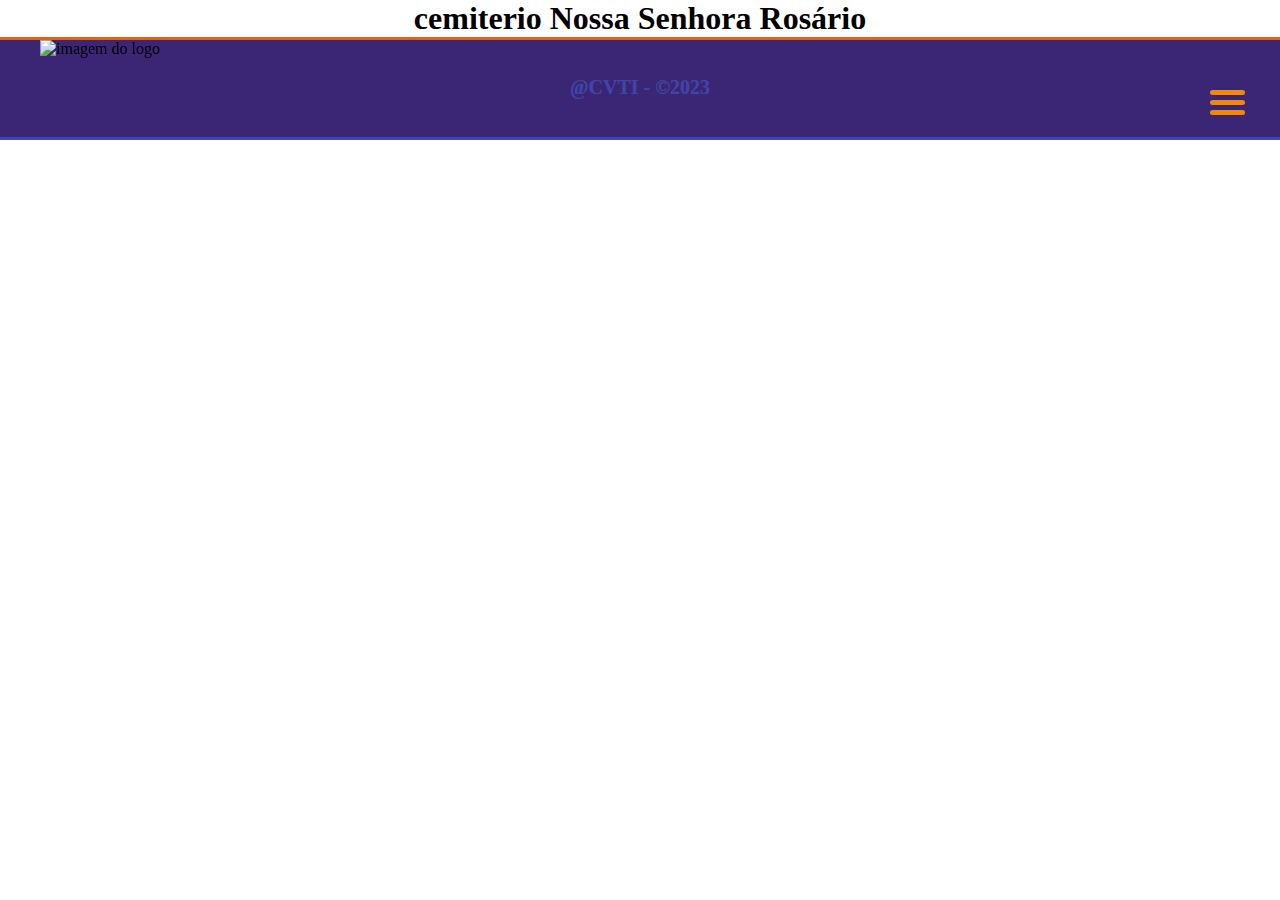
==== src/historias/cemiterio-nossa-senhora.html @ caba2e75 "up" ====
<!DOCTYPE html>
<html lang="pt-br">
<head>
    <meta charset="UTF-8">
    <meta http-equiv="X-UA-Compatible" content="IE=edge">
    <meta name="viewport" content="width=device-width, initial-scale=1.0">

    <link rel="stylesheet" href="https://cdnjs.cloudflare.com/ajax/libs/font-awesome/5.15.4/css/all.min.css" integrity="sha512-1ycn6IcaQQ40/MKBW2W4Rhis/DbILU74C1vSrLJxCq57o941Ym01SwNsOMqvEBFlcgUa6xLiPY/NS5R+E6ztJQ==" crossorigin="anonymous" referrerpolicy="no-referrer" />

    <link rel="stylesheet" href="../css/reset.css">
    <link rel="stylesheet" href="../css/header.css">
    <link rel="stylesheet" href="../css/btnMenu.css">
    <link rel="stylesheet" href="../css/main.css">
    <link rel="stylesheet" href="../css/rodape.css">
    <link rel="stylesheet" href="../css/resposive.css">
    <link rel="stylesheet" href="../css/historias.css">
    <link rel="stylesheet" href="../css/imagens.css">
    <title>Cemitério Nossa Senhora Rosário</title>
</head>
<body>
   <!--header start-->
   <header class="cabecalho">
      <div class="top-sup">
        <div class="logo">
          <a href="../../index.html"><img id="img-logo" src="../img/logo-principal.png" alt="imagem do logo"></a>
        </div>

        <div class="menu">

          <input type="checkbox" class="btn-check">
          <div class="linhas">
            <span></span>
            <span></span>
            <span></span>
          </div>

          <ul>
            <li><a href="">item 1</a></li>
            <li><a href="">item 2</a></li>
            <li><a href="">item 3</a></li>
          </ul>
      </div>
   </header>
   <!-- header end -->

   <main class="content">

    <div class="conteudo-imagem cemiterio">
      <h1>cemiterio Nossa Senhora Rosário</h1>

      <p></p>
    </div>

    <footer class="rodape">
      <h3>@CVTI - ©2023</h3>
    </footer>

   </main>
   <script src="https://cdnjs.cloudflare.com/ajax/libs/font-awesome/5.15.4/js/fontawesome.min.js" integrity="sha512-ywaT8M9b+VnJ+jNG14UgRaKg+gf8yVBisU2ce+YJrlWwZa9BaZAE5GK5Yd7CBcP6UXoAnziRQl40/u/qwVZi4Q==" crossorigin="anonymous" referrerpolicy="no-referrer"></script>

   <script src="src/js/menu.js"></script>
</body>
</html>
---- src/css/header.css ----
.cabecalho {
    background-color: rgba(15, 24, 146, 0.801);
    position: fixed;
    top: 40px;
    left: 0;
    z-index: 98;

    width: 100%;
    height: 100px;
}

.cabecalho .top-sup {
    display: flex;
    justify-content:space-between;
    padding: 20px 40px;
}
.cabecalho .logo  a img {
    display: flex;
    align-items: center;
    justify-content: center;
}

.cabecalho .titulo h1 {
    text-transform: uppercase;
    color: rgb(246, 246, 246);
    font-size: 45px;
}

.cabecalho .menu {
    width: 30px;
    height: 30px;
    border-radius: 5px;
    cursor: pointer;
    
}

.cabecalho .top-inf {
    background-color: rgba(15, 24, 146, 0.801);
    position: fixed;
    top: 140px;
    left: 0;
    z-index: 100;

    height: 50px;
    width: 100%;
    display: flex;
    justify-content: center;
    
}

.cabecalho .top-inf ul {
    width: 100%;
    display: flex;
    align-items: center;
    justify-content: center;
    
}

.top-inf ul li a span,
.top-inf ul li i{
    color: rgb(246, 246, 246);
    font-size: 25px;
    transition: all 0.2s ease-in-out;
    
}

.top-inf ul li {
    border-right: 3px solid rgb(241, 136, 9);
    padding: 0 20px;
}

.top-inf ul li:last-child {
    border: none;
    
}

.oculto {
    display: none;
}

.top-inf ul li a:hover span{
    color: rgb(235, 95, 7);
}

.cabecalho .menu-lateral {
    position: absolute;
    width: 100%;
    top: 154px;
    display: flex;
    align-items: center;
    justify-content: flex-end;
    transition: 0.4s ease-in-out;
}

.cabecalho .menu-lateral ul {
    margin-left: 100px;
    width: 200px;
    height: 200px;
    padding: 10px 5px;
    margin-right: 15px;
    background-color: rgba(2, 159, 202, 0.3); 
    border-radius: 10px;
    display:flex;
    flex-direction: column;
}

.cabecalho .menu-lateral ul li {
    margin-bottom: 5px;
    width: 100%;
    height: 20px;
    padding-left: 10px;
    transition: all 0.3s ease-in-out;
}

.cabecalho .menu-lateral ul li:hover{
    background-color: rgba(2, 159, 202, 0.712); 
       
}


.menu-lateral ul li:hover a {
    color: rgb(251, 98, 19);
}

.menu-lateral.remover {
    display: none;
}   

.aparecer {
    text-decoration: none;
}
---- src/css/btnMenu.css ----
.menu .linhas {
    position: absolute;
    margin-top: 30px;
    display: block;
    z-index: 99;
    width: 35px;
    height: 35px;
}
.menu .btn-check {
    
    
}

.menu .clicou{
    position: absolute;
    margin-top: 30px;
    display: block;
    z-index: 1000;
    width: 35px;
    height: 35px;
    opacity: 0;
    cursor: pointer;
}

.menu .btn-check{
    position: absolute;
    margin-top: 30px;
    display: block;
    cursor: pointer;
    z-index: 1000;
    width: 35px;
    height: 35px;
    opacity: 0;
}
.menu .linhas span {
    display: block;
    border-radius: 5px;
    height: 5px;
    width: 35px;
    margin-bottom: 5px;
    background-color: rgb(241, 136, 9);
    z-index: 1000;
    transition: all 0.3s ease-in-out;
}
#img-logo {
    position: absolute;
    z-index: 996;
    width: 150px;
    height: 150px;
    transform: translate(0px, -20px);
}

.clicou:checked ~ .linhas span:nth-child(1){
    transform: rotate(-45deg);
}

.clicou:checked ~ .linhas span:nth-child(2){
    display: none;
}

.clicou:checked ~ .linhas span:nth-child(3){
    transform: rotate(45deg);
    margin-top: -10px;
}

.clicou:checked ~ ul {
    margin-left: -250px;
}

/* fim */

.btn-check:checked ~ .linhas span:nth-child(1){
    transform: rotate(-45deg);
}

.btn-check:checked ~ .linhas span:nth-child(2){
    display: none;
}

.btn-check:checked ~ .linhas span:nth-child(3){
    transform: rotate(45deg);
    margin-top: -10px;
}

.btn-check:checked ~ ul {
    margin-left: -250px;
}
.menu ul {
    position: absolute;
    width: 300px;
    height: 300px;
    background-color: rgba(2, 159, 202, 0.8); 
    margin-top: 120px;
    margin-left: 300px;
    border-radius: 10px;
    padding: 20px;
    transition: all 0.5s;
}

.menu ul li {
    margin: 5px 0;
    padding: 10px;
}

.menu ul li a{
    font-size: 25px;
    color: rgb(249, 249, 249);
}

.menu ul li:hover a {
    color: rgb(251, 98, 19);
}
---- src/css/main.css ----
.content {
    position: absolute;
    display: flex;
    flex-direction: column;
    align-items: center;
    width: 100%;
}

.content .carrossel {
    background-color: #ffffff;
    width: 100%;
    height: 500px;
    display: flex;
    justify-content: center;
    align-items: center;
    margin-bottom: -100px;
}

.max-width {
    max-width: 1220px;
}

.content .historia {
    position: relative;
    display: flex;
    gap: 20px;
    flex-wrap: wrap;
    justify-content: center;
}


.img-esq-1 {
    border-top-left-radius: 40px;
}

#home-img-esq-1 {
    border-top-left-radius: 40px;
    border-bottom-left-radius: 40px;
}
/* 
.img-dir-1 {
    border-radius: 10px 40px 0px 0px;
}

#home-img-dir-1 {
    border-radius: 10px 40px 10px 10px;
}

.img-esq-2 {
    border-radius: 10px 10px 0px 0px;
}

#home-img-esq-2 {
    border-radius: 10px 10px 10px 40px;
}
*/
.img-dir-2 {
    border-top-right-radius: 40px;
}

#home-img-dir-2 {
    border-top-right-radius: 40px;
    border-bottom-right-radius: 40px;
} 

.content .historia .imagem {
    width: 200px;
    gap: 20px;
    background-color: rgba(15, 24, 146);
    display: flex;
    flex-direction: column;
    justify-content: center;
    align-items: center;
    box-shadow: 10px 10px 15px -12px black;
}

.content .historia .imagem img {
    width: 100%;
    height: 100%;
}

.content .historia p {
    padding: 20px;
    text-align: center;
    font-size: 25px;
    color: rgb(255, 255, 255);
    font-size: 15px;
}

.content .historia .btn-saibaMais {
    background-color: rgb(241, 136, 9);
    color: #ffffff;
    width: 150px;
    padding: 10px 25px;
    text-align: center;
    margin: 0 0 20px 5px;
    border-radius: 15px;
    transition: all 0.4s ease;
    text-decoration: none;
    font-style:italic;
}

.content .historia a:hover {
    transform: scale(1.1);
}

.content .historia .redes {
    width: 100%;
    height: 100px;
    background-color: #ffffff;

    display: flex;
    align-items: center;
    justify-content: space-around;
    margin-bottom: 20px;
}

.historia .redes .rede a i{
    font-size: 30px;
    color: rgb(2, 159, 202);
    border: 2px solid rgb(2, 159, 202);
    padding: 10px;
    border-radius: 50px;
    transition: all 0.4s ease;
}

.historia .redes .rede a i:hover{
    color: rgb(235, 95, 7);
    transform: scale(1.2);
    border: 2px solid rgb(241, 136, 9);
}

.todas-redes {
    display: flex;
    flex-direction: column;
    align-items: center;
}
.todas-redes h1 {
    color: rgb(2, 159, 202);
    font-size: 30px;
}

.todas-redes .conteudo-rede {
    display: flex;
    justify-content: space-around;
    width: 100%;
}

.historiaNova {
    margin-top: 140px;
    max-width: 900px;
    display: flex;
    flex-direction: column;
    justify-content: center;
    align-items: center;
    width: 100%;
    height: 250px;
}

.historiaNova h1 {
    font-size: 40px;
    text-transform: uppercase;
}

.sobre {
    background-color: rgba(15, 24, 146);
    color: #fff;
    display: flex;
    flex-direction: column;
    align-items: center;
    max-width: 900px;
}

.sobre h1 {
    font-size: 40px;
    text-transform: uppercase;
}
.whats {
    position:fixed;
    bottom: 85px;
    right: 5px;
    z-index: 998;
    width: 100px;
    height: 100px;
    display: flex;
    justify-content: center;
    align-items: center;
}

.whats .icon-whats {
    background-color: #48cf53;
    padding: 15px;
    height: 60px;
    width: 60px;
    border-radius: 50px;
    transition: all 0.4s ease;
    text-decoration: none;
    display: flex;
    justify-content: center;
    align-items: center;
}

.whats .icon-whats i {
    color: #fff;
    font-size: 50px;
}
---- src/css/rodape.css ----
.rodape {
    height: 100px;
    width: 100%;
    background-color: rgb(235  , 95, 7);

    bottom:0;
    display: flex;
    justify-content: space-around;
    align-items: center;
    width: 100%;
    height: 100px;
    padding: 30px 0;
}

.rodape h3 {
    color: rgb(255, 255, 255);
    font-size: 20px;
}
---- src/css/resposive.css ----
@media (max-width: 1230px){
    .cabecalho .titulo h1 {
        font-size: 35px;
    }

    .historia .imagem {
        width: 500px;
    }

}

@media (max-width: 930px){
    .cabecalho .titulo h1 {
        font-size: 25px;
    }

    .historiaNova {
        max-width: 700px;
    }
    .rodape h3 {
        padding: 0 20px;
    }
}

@media (max-width: 880px) {
    .cabecalho .titulo h1 {
        font-size:20px ;
    }
    .img-esq-1,
    .img-dir-2,
    #home-img-esq-1,
    #home-img-dir-2 {
        border-radius: 0;
    }

}

@media (max-width: 700px){
    .cabecalho {
        top: 0;
       }

    .cabecalho .titulo {
        display: none;
    }

    .cabecalho .top-inf {
        margin-top: -40px;
    }
    .top-inf ul li a span {
        display: none;
    }

    .top-inf .menu-inf {
        margin-top: -70px;
    }

    .oculto {
        display: block;
    }

    .top-inf ul li{
        border: none;
    }

    .content .carrossel {
        display: none;
    }

    .historiaNova {
        position: relative;
        margin-top: 150px;
        max-width: 450px;
    }

    .historiaNova h1 {
        margin-top: 140px;
        text-align: center;
        font-size: 25px;
    }

    .historiaNova p {
        text-align: center;
    }

    .content .historia {
        margin-top: 140px;
    }

    .sobre h1 {
        font-size: 30px;
    }

    .rodape h3 {
        font-size: 15px;
        flex-direction: row;
        padding: 0 10px;
    }
}

@media (max-width:550px) {
    .cabecalho .top-sup {
        padding: 40px 0px;
    }
    .top-sup .logo #img-logo{
        height: 100px;
        width: 100px;
    }

    .menu .linhas {
        margin-left: -30px;
    }

    .historiaNova {
        margin-top: 150px;
    }

    .historiaNova p {
        max-width: 400px;
    }

    .content .historia .imagem {
        width: 350px;
    }

    .content .historia .btn-saibaMais {
        margin: 15px 100px;
    }

    .sobre h1{
        font-size: 25px;
        text-align: center;
        margin-top: 20px;
    }
}
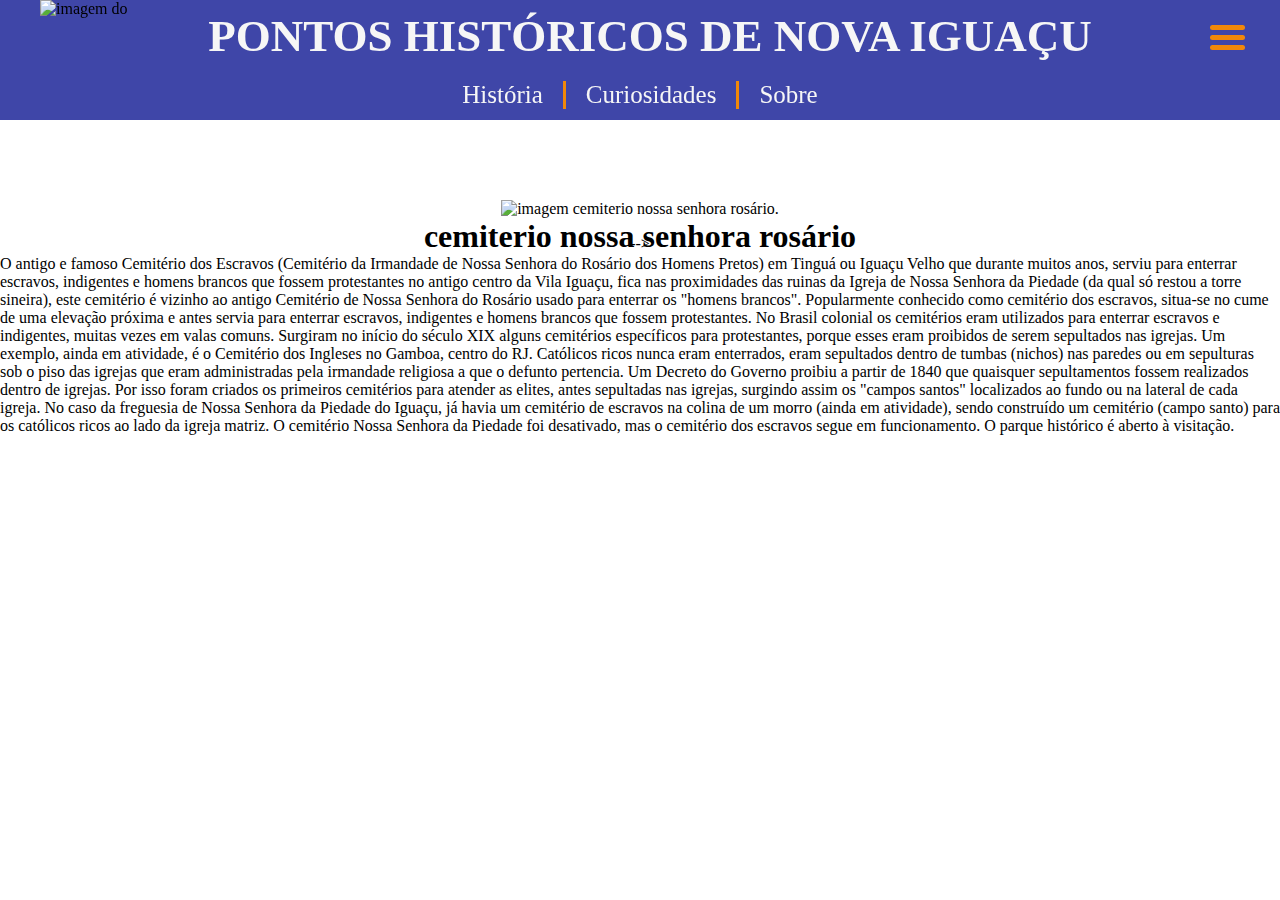
==== commit 01879fa8: "up" ====
--- a/src/historias/cemiterio-nossa-senhora.html
+++ b/src/historias/cemiterio-nossa-senhora.html
@@ -20,41 +20,57 @@
 <body>
    <!--header start-->
    <header class="cabecalho">
-      <div class="top-sup">
-        <div class="logo">
-          <a href="../../index.html"><img id="img-logo" src="../img/logo-principal.png" alt="imagem do logo"></a>
-        </div>
-
-        <div class="menu">
-
-          <input type="checkbox" class="btn-check">
+    <div class="top-sup">
+      <div class="logo">
+        <a href="../../index.html"><img id="img-logo" src="../img/logo-principal.png" alt="imagem do"></a>
+      </div>
+  
+       <div class="titulo">
+        <h1>pontos Históricos de Nova iguaçu</h1>
+      </div> 
+  
+       <div class="menu">
+        <input type="checkbox" class="btn-check" id="">
+  
           <div class="linhas">
             <span></span>
             <span></span>
             <span></span>
           </div>
-
+  
           <ul>
             <li><a href="">item 1</a></li>
             <li><a href="">item 2</a></li>
             <li><a href="">item 3</a></li>
           </ul>
-      </div>
+        </div>
+    </div>
+  </div>
+  
+  <div class="top-inf tela-sec">
+    <ul class="menu-inf">
+      <li><a class="aparecer" href="#"><span>História</span> <i class="oculto fas fa-book"></i></a></li>
+      <li><a class="aparecer" href="#curiosidades"><span>Curiosidades</span> <i class="oculto fas fa-eye"></i></a></li>
+      <li><a class="aparecer" href="#sobre"><span>Sobre</span><i class="oculto fas fa-pager"></i></a></li>
+  </ul>
+  </div> 
    </header>
    <!-- header end -->
-
+  
    <main class="content">
-
-    <div class="conteudo-imagem cemiterio">
-      <h1>cemiterio Nossa Senhora Rosário</h1>
-
-      <p></p>
+    <div class="content-imagem">
+      <div class="imagem tamanho">
+        <img src="../img/cemiterio-nossa-senhora-rosario.jpeg" alt="imagem cemiterio nossa senhora rosário">.
+      </div>
+      <h1>cemiterio nossa senhora rosário</h1>
+      <p>O antigo e famoso Cemitério dos Escravos (Cemitério da Irmandade de Nossa Senhora do Rosário dos Homens Pretos) em Tinguá ou Iguaçu Velho que durante muitos anos, serviu para enterrar escravos, indigentes e homens brancos que fossem protestantes no antigo centro da Vila Iguaçu, fica nas proximidades das ruinas da Igreja de Nossa Senhora da Piedade (da qual só restou a torre sineira), este cemitério é vizinho ao antigo Cemitério de Nossa Senhora do Rosário usado para enterrar os "homens brancos".
+        Popularmente conhecido como cemitério dos escravos, situa-se no cume de uma elevação próxima e antes servia para enterrar escravos, indigentes e homens brancos que fossem protestantes.
+        No Brasil colonial os cemitérios eram utilizados para enterrar escravos e indigentes, muitas vezes em valas comuns. Surgiram no início do século XIX alguns cemitérios específicos para protestantes, porque esses eram proibidos de serem sepultados nas igrejas. Um exemplo, ainda em atividade, é o Cemitério dos Ingleses no Gamboa, centro do RJ. Católicos ricos nunca eram enterrados, eram sepultados dentro de tumbas (nichos) nas paredes ou em sepulturas sob o piso das igrejas que eram administradas pela irmandade religiosa a que o defunto pertencia.
+        Um Decreto do Governo proibiu a partir de 1840 que quaisquer sepultamentos fossem realizados dentro de igrejas. Por isso foram criados os primeiros cemitérios para atender as elites, antes sepultadas nas igrejas, surgindo assim os "campos santos" localizados ao fundo ou na lateral de cada igreja. No caso da freguesia de Nossa Senhora da Piedade do Iguaçu, já havia um cemitério de escravos na colina de um morro (ainda em atividade), sendo construído um cemitério (campo santo) para os católicos ricos ao lado da igreja matriz.
+        O cemitério Nossa Senhora da Piedade foi desativado, mas o cemitério dos escravos segue em funcionamento. O parque histórico é aberto à visitação.  
+        </p> -->
+  
     </div>
-
-    <footer class="rodape">
-      <h3>@CVTI - ©2023</h3>
-    </footer>
-
    </main>
    <script src="https://cdnjs.cloudflare.com/ajax/libs/font-awesome/5.15.4/js/fontawesome.min.js" integrity="sha512-ywaT8M9b+VnJ+jNG14UgRaKg+gf8yVBisU2ce+YJrlWwZa9BaZAE5GK5Yd7CBcP6UXoAnziRQl40/u/qwVZi4Q==" crossorigin="anonymous" referrerpolicy="no-referrer"></script>
 
--- a/src/css/resposive.css
+++ b/src/css/resposive.css
@@ -33,6 +33,10 @@
         border-radius: 0;
     }
 
+    .menu ul {
+        margin-top: 130px;
+    }
+
 }
 
 @media (max-width: 700px){
@@ -44,32 +48,42 @@
         display: none;
     }
 
+    
+    .top-sup .logo #img-logo{
+        height: 80px;
+        width: 80px;
+    }
     .cabecalho .top-inf {
         margin-top: -40px;
     }
-    .top-inf ul li a span {
-        display: none;
-    }
-
-    .top-inf .menu-inf {
-        margin-top: -70px;
-    }
-
-    .oculto {
-        display: block;
-    }
-
-    .top-inf ul li{
-        border: none;
-    }
-
+
+    .cabecalho .top-inf.tela-sec {
+        margin-top: -0.5px;
+    }
+
+    .cabecalho .top-inf ul {
+        top: 5px;
+    }
+
+    .menu .clicou {
+        margin-left: -30px;
+    }
+
+    .cabecalho .menu ul  {
+        width: 100%;
+    }
+    
+     .top-inf ul li a span {
+        /* display: none; */
+        font-size: 15px;
+    } 
     .content .carrossel {
         display: none;
     }
 
     .historiaNova {
         position: relative;
-        margin-top: 150px;
+        margin-top: 170px;
         max-width: 450px;
     }
 
@@ -81,6 +95,7 @@
 
     .historiaNova p {
         text-align: center;
+        margin-top: 150px;
     }
 
     .content .historia {
@@ -96,19 +111,54 @@
         flex-direction: row;
         padding: 0 10px;
     }
+
+    
+    .content-imagem .imagem {
+        width: 350px;
+        height: 200px;
+        margin-top: 350px;
+       
+    }
+
+    .content-imagem .imagem.tamanho {
+        width: 350px;
+        margin-top: 200px;
+    }
+
+    .content-imagem h1 {
+        font-size: 25px;
+        text-align: center;
+    }
+
+    .content-imagem p {
+        text-align: center;
+    }
 }
 
 @media (max-width:550px) {
-    .cabecalho .top-sup {
-        padding: 40px 0px;
-    }
-    .top-sup .logo #img-logo{
-        height: 100px;
-        width: 100px;
-    }
-
+    .cabecalho .top-inf {
+        margin-top: -40px;
+    }
+    
+    .top-sup .logo .logo-historia {
+        height: 70px;
+    }
+
+    .top-sup .logo {
+        margin-left: -25px;
+    }
     .menu .linhas {
+        margin-top: 10px;
         margin-left: -30px;
+    }
+
+    .menu .clicou{
+        margin-top: 10px;
+        margin-left: -30px;
+    }
+
+    .menu .btn-check {
+        margin-left:-30px;
     }
 
     .historiaNova {
@@ -117,7 +167,8 @@
 
     .historiaNova p {
         max-width: 400px;
-    }
+     }
+    
 
     .content .historia .imagem {
         width: 350px;
@@ -127,9 +178,26 @@
         margin: 15px 100px;
     }
 
+    .content-imagem .imagem {
+        width: 350px;
+        height: 200px;
+        margin-top: 490px;
+       
+    }
+
+    .content-imagem .imagem.tamanho {
+        width: 350px;
+        margin-top: 200px;
+    }
+
     .sobre h1{
         font-size: 25px;
         text-align: center;
         margin-top: 20px;
     }
+
+    .sobre {
+        width: 380px;
+    }
+
 }--- a/src/css/historias.css
+++ b/src/css/historias.css
@@ -0,0 +1,62 @@
+.cabecalho {
+    top: 0;
+    height: 70px;
+}
+
+.cabecalho .top-sup {
+    padding: 10px 40px;
+}
+
+.cabecalho .top-inf {
+    top: 70px;
+}
+.cabecalho .logo {
+    width: 50px;
+    height: 50px;
+}
+
+.menu .linhas {
+    margin-top: 15px;
+}
+.menu .btn-check {
+    margin-top: 15px;
+}
+
+.content-imagem {
+    display: flex;
+    flex-direction: column;
+    justify-content: center;
+    align-items: center;
+    position: absolute;
+}
+
+.content-imagem .imagem {
+    position: relative;
+    top: 200px;
+}
+
+.conteudo-imagem h1 {
+    color: rgb(249, 249, 249);
+    text-transform: uppercase;
+    margin-bottom: 30px;
+}
+
+.content-imagem h1 {
+    position: relative;
+    top: 200px;
+}
+
+.content-imagem p {
+    position: relative;
+    top: 200px;
+}
+
+
+#img-logo {
+    position: absolute;
+    z-index: 9999;
+    width: 100px;
+    height: 100px;
+    transform: translate(0px, -20px);
+    margin-top: 10px;
+}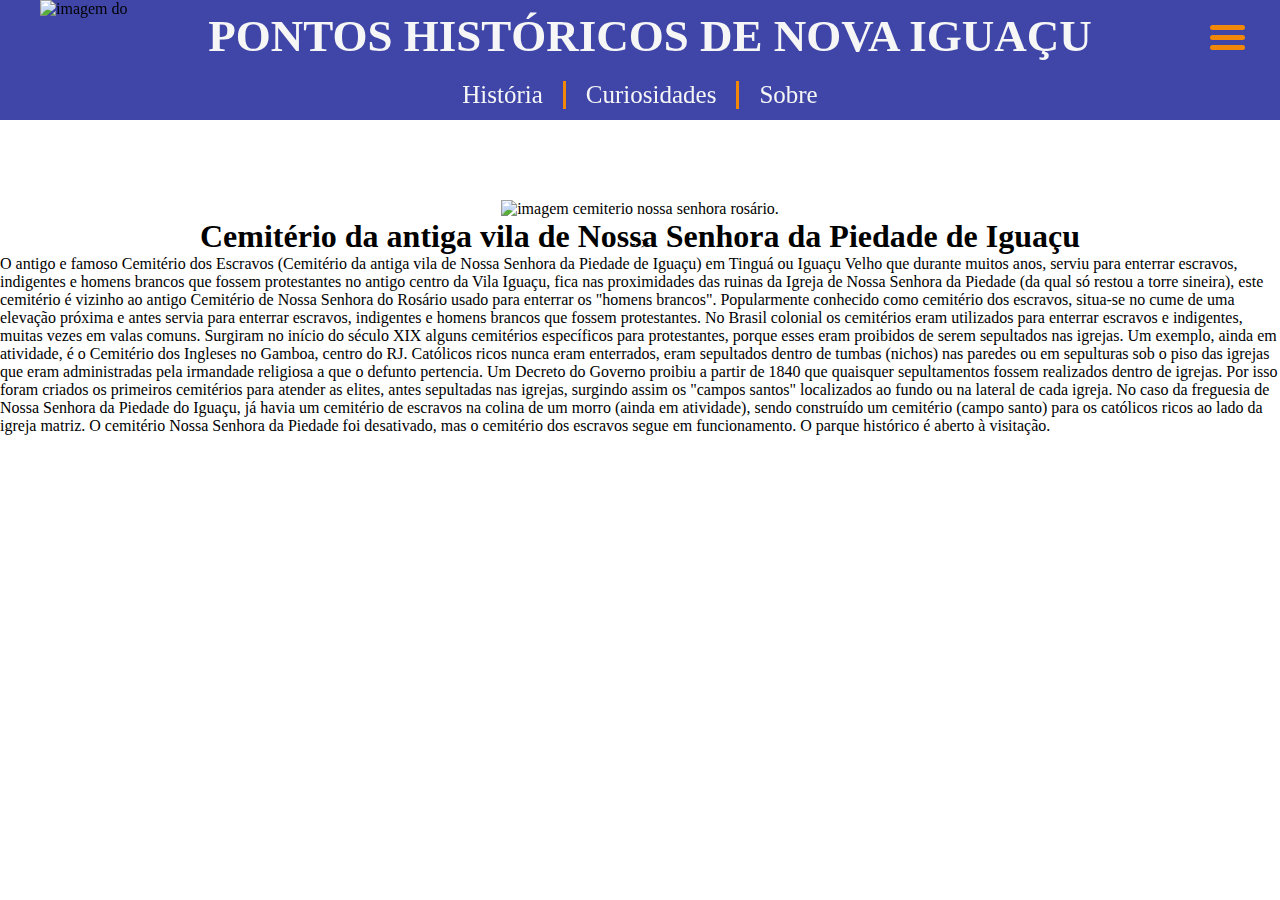
==== commit 8cb9eb97: "up" ====
--- a/src/historias/cemiterio-nossa-senhora.html
+++ b/src/historias/cemiterio-nossa-senhora.html
@@ -39,9 +39,8 @@
           </div>
   
           <ul>
-            <li><a href="">item 1</a></li>
-            <li><a href="">item 2</a></li>
-            <li><a href="">item 3</a></li>
+            <li><a href="../historias/estecao-tingua.html">Estação Ferroviária de Tinguá</a></li>
+            <li><a href="../historias/estrada-real.html">Estrada Real do Comércio</a></li>
           </ul>
         </div>
     </div>
@@ -62,8 +61,8 @@
       <div class="imagem tamanho">
         <img src="../img/cemiterio-nossa-senhora-rosario.jpeg" alt="imagem cemiterio nossa senhora rosário">.
       </div>
-      <h1>cemiterio nossa senhora rosário</h1>
-      <p>O antigo e famoso Cemitério dos Escravos (Cemitério da Irmandade de Nossa Senhora do Rosário dos Homens Pretos) em Tinguá ou Iguaçu Velho que durante muitos anos, serviu para enterrar escravos, indigentes e homens brancos que fossem protestantes no antigo centro da Vila Iguaçu, fica nas proximidades das ruinas da Igreja de Nossa Senhora da Piedade (da qual só restou a torre sineira), este cemitério é vizinho ao antigo Cemitério de Nossa Senhora do Rosário usado para enterrar os "homens brancos".
+      <h1>Cemitério da antiga vila de Nossa Senhora da Piedade de Iguaçu</h1>
+      <p>O antigo e famoso Cemitério dos Escravos (Cemitério da antiga vila de Nossa Senhora da Piedade de Iguaçu) em Tinguá ou Iguaçu Velho que durante muitos anos, serviu para enterrar escravos, indigentes e homens brancos que fossem protestantes no antigo centro da Vila Iguaçu, fica nas proximidades das ruinas da Igreja de Nossa Senhora da Piedade (da qual só restou a torre sineira), este cemitério é vizinho ao antigo Cemitério de Nossa Senhora do Rosário usado para enterrar os "homens brancos".
         Popularmente conhecido como cemitério dos escravos, situa-se no cume de uma elevação próxima e antes servia para enterrar escravos, indigentes e homens brancos que fossem protestantes.
         No Brasil colonial os cemitérios eram utilizados para enterrar escravos e indigentes, muitas vezes em valas comuns. Surgiram no início do século XIX alguns cemitérios específicos para protestantes, porque esses eram proibidos de serem sepultados nas igrejas. Um exemplo, ainda em atividade, é o Cemitério dos Ingleses no Gamboa, centro do RJ. Católicos ricos nunca eram enterrados, eram sepultados dentro de tumbas (nichos) nas paredes ou em sepulturas sob o piso das igrejas que eram administradas pela irmandade religiosa a que o defunto pertencia.
         Um Decreto do Governo proibiu a partir de 1840 que quaisquer sepultamentos fossem realizados dentro de igrejas. Por isso foram criados os primeiros cemitérios para atender as elites, antes sepultadas nas igrejas, surgindo assim os "campos santos" localizados ao fundo ou na lateral de cada igreja. No caso da freguesia de Nossa Senhora da Piedade do Iguaçu, já havia um cemitério de escravos na colina de um morro (ainda em atividade), sendo construído um cemitério (campo santo) para os católicos ricos ao lado da igreja matriz.
--- a/src/css/header.css
+++ b/src/css/header.css
@@ -32,6 +32,10 @@
     border-radius: 5px;
     cursor: pointer;
     
+}
+
+.top-sup .menu ul li a {
+    text-decoration: none;
 }
 
 .cabecalho .top-inf {
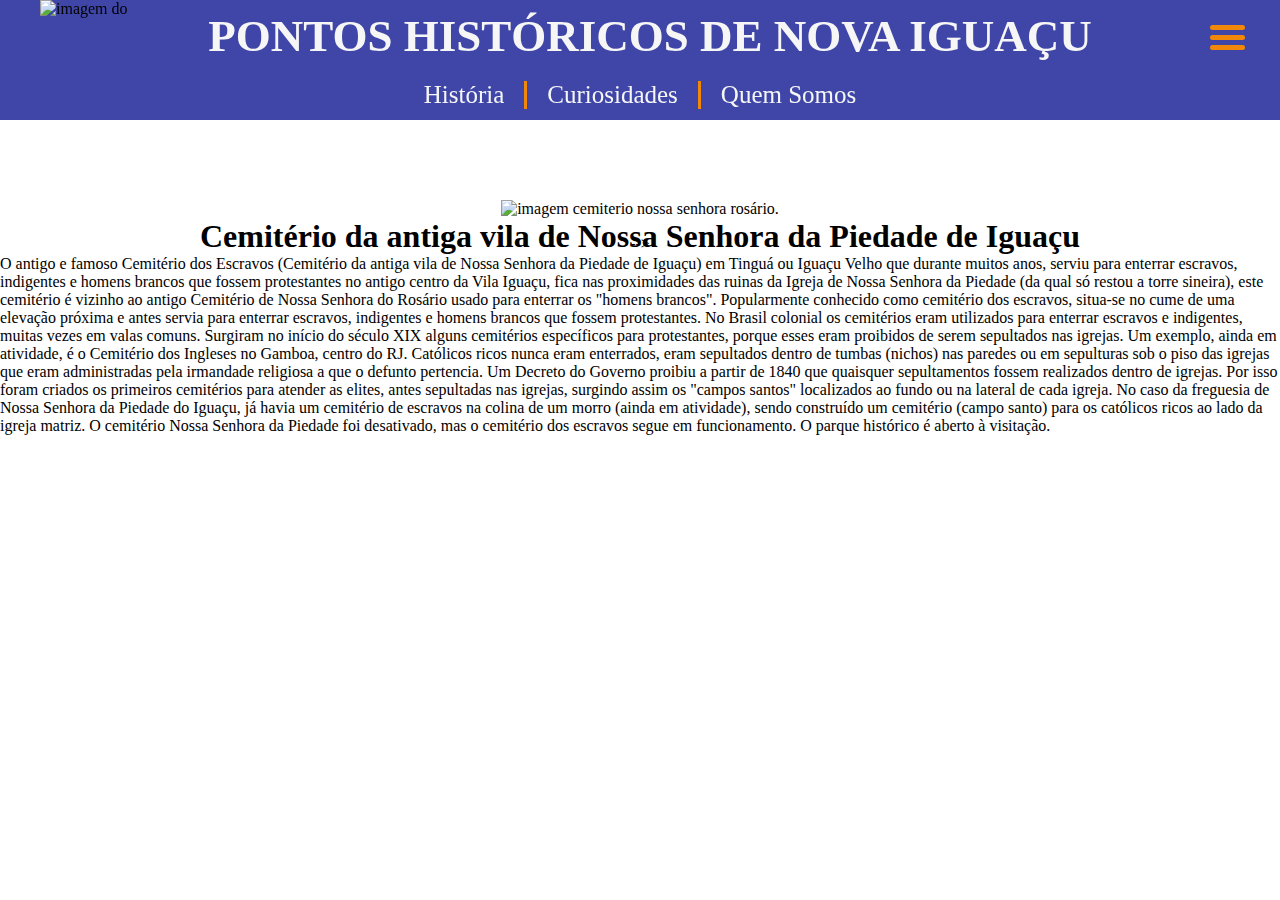
==== commit f07d5cd3: "up" ====
--- a/src/historias/cemiterio-nossa-senhora.html
+++ b/src/historias/cemiterio-nossa-senhora.html
@@ -48,9 +48,9 @@
   
   <div class="top-inf tela-sec">
     <ul class="menu-inf">
-      <li><a class="aparecer" href="#"><span>História</span> <i class="oculto fas fa-book"></i></a></li>
-      <li><a class="aparecer" href="#curiosidades"><span>Curiosidades</span> <i class="oculto fas fa-eye"></i></a></li>
-      <li><a class="aparecer" href="#sobre"><span>Sobre</span><i class="oculto fas fa-pager"></i></a></li>
+      <li><a class="aparecer" href="../../index.html"><span>História</span> <i class="oculto fas fa-book"></i></a></li>
+      <li><a class="aparecer" href="../../index.html#curiosidades"><span>Curiosidades</span> <i class="oculto fas fa-eye"></i></a></li>
+      <li><a class="aparecer" href="../historias/quem-somos.html"><span>Quem Somos</span><i class="oculto fas fa-pager"></i></a></li>
   </ul>
   </div> 
    </header>
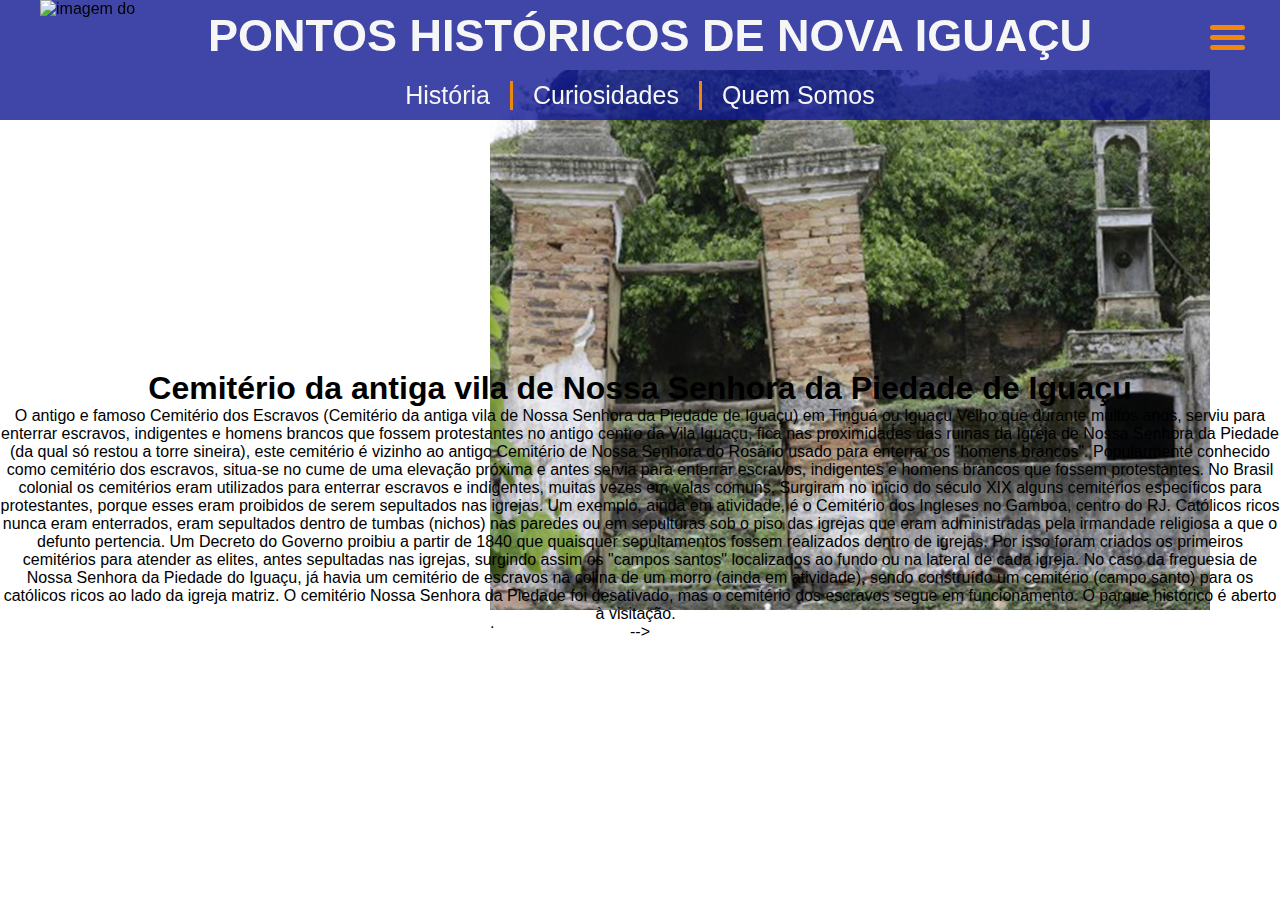
==== commit 06fc308d: "2" ====
--- a/src/historias/cemiterio-nossa-senhora.html
+++ b/src/historias/cemiterio-nossa-senhora.html
@@ -7,6 +7,8 @@
 
     <link rel="stylesheet" href="https://cdnjs.cloudflare.com/ajax/libs/font-awesome/5.15.4/css/all.min.css" integrity="sha512-1ycn6IcaQQ40/MKBW2W4Rhis/DbILU74C1vSrLJxCq57o941Ym01SwNsOMqvEBFlcgUa6xLiPY/NS5R+E6ztJQ==" crossorigin="anonymous" referrerpolicy="no-referrer" />
 
+    <link rel="shortcut icon" href="../img/logo.ico" type="image/x-icon">
+
     <link rel="stylesheet" href="../css/reset.css">
     <link rel="stylesheet" href="../css/header.css">
     <link rel="stylesheet" href="../css/btnMenu.css">
@@ -15,6 +17,8 @@
     <link rel="stylesheet" href="../css/resposive.css">
     <link rel="stylesheet" href="../css/historias.css">
     <link rel="stylesheet" href="../css/imagens.css">
+
+    <link rel="shortcut icon" href="../img/logo.ico" type="image/x-icon">
     <title>Cemitério Nossa Senhora Rosário</title>
 </head>
 <body>
@@ -48,7 +52,7 @@
   
   <div class="top-inf tela-sec">
     <ul class="menu-inf">
-      <li><a class="aparecer" href="../../index.html"><span>História</span> <i class="oculto fas fa-book"></i></a></li>
+      <li><a class="aparecer" href="../historias/historiaNovaIguacu.html"><span>História</span> <i class="oculto fas fa-book"></i></a></li>
       <li><a class="aparecer" href="../../index.html#curiosidades"><span>Curiosidades</span> <i class="oculto fas fa-eye"></i></a></li>
       <li><a class="aparecer" href="../historias/quem-somos.html"><span>Quem Somos</span><i class="oculto fas fa-pager"></i></a></li>
   </ul>
@@ -59,7 +63,7 @@
    <main class="content">
     <div class="content-imagem">
       <div class="imagem tamanho">
-        <img src="../img/cemiterio-nossa-senhora-rosario.jpeg" alt="imagem cemiterio nossa senhora rosário">.
+        <img src="../img/cemiterio-nossa-senhora-rosario.png" alt="imagem cemiterio nossa senhora rosário">.
       </div>
       <h1>Cemitério da antiga vila de Nossa Senhora da Piedade de Iguaçu</h1>
       <p>O antigo e famoso Cemitério dos Escravos (Cemitério da antiga vila de Nossa Senhora da Piedade de Iguaçu) em Tinguá ou Iguaçu Velho que durante muitos anos, serviu para enterrar escravos, indigentes e homens brancos que fossem protestantes no antigo centro da Vila Iguaçu, fica nas proximidades das ruinas da Igreja de Nossa Senhora da Piedade (da qual só restou a torre sineira), este cemitério é vizinho ao antigo Cemitério de Nossa Senhora do Rosário usado para enterrar os "homens brancos".
--- a/src/css/main.css
+++ b/src/css/main.css
@@ -1,3 +1,7 @@
+body {
+    font-family:"Segoe UI", "Roboto", "Helvetica Neue", "Noto Sans", "Liberation Sans", "Arial", "Sans-Serif", "Apple Color Emoji", "Segoe UI Emoji", "Segoe UI Symbol", "Noto Color Emoji" ;
+}
+
 .content {
     position: absolute;
     display: flex;
@@ -37,23 +41,7 @@
     border-top-left-radius: 40px;
     border-bottom-left-radius: 40px;
 }
-/* 
-.img-dir-1 {
-    border-radius: 10px 40px 0px 0px;
-}
-
-#home-img-dir-1 {
-    border-radius: 10px 40px 10px 10px;
-}
-
-.img-esq-2 {
-    border-radius: 10px 10px 0px 0px;
-}
-
-#home-img-esq-2 {
-    border-radius: 10px 10px 10px 40px;
-}
-*/
+
 .img-dir-2 {
     border-top-right-radius: 40px;
 }
@@ -64,19 +52,32 @@
 } 
 
 .content .historia .imagem {
+    position: relative;
     width: 200px;
     gap: 20px;
     background-color: rgba(15, 24, 146);
     display: flex;
     flex-direction: column;
-    justify-content: center;
+    justify-content:space-between;
     align-items: center;
     box-shadow: 10px 10px 15px -12px black;
 }
-
+  
 .content .historia .imagem img {
-    width: 100%;
-    height: 100%;
+    width: 200px;
+    height: 160px;
+}
+
+.historia .imagem.segunda img{
+    margin-bottom: 38px;
+}
+
+.historia .imagem.terceira img{
+    margin-bottom: -30px;
+}
+
+.historia .imagem.quarta img{
+    margin-bottom: -30px;
 }
 
 .content .historia p {
@@ -87,17 +88,25 @@
     font-size: 15px;
 }
 
+.content .historia .p  {
+    padding-top: 30px;
+}
+
 .content .historia .btn-saibaMais {
     background-color: rgb(241, 136, 9);
     color: #ffffff;
     width: 150px;
-    padding: 10px 25px;
+    padding: 10px 15px;
     text-align: center;
     margin: 0 0 20px 5px;
     border-radius: 15px;
     transition: all 0.4s ease;
     text-decoration: none;
     font-style:italic;
+}
+
+.historia .btn-saibaMais.curiosidades {
+    width: 300px;
 }
 
 .content .historia a:hover {
@@ -157,6 +166,13 @@
     height: 250px;
 }
 
+.historiaNova p {
+    font-family: sans-serif;
+    text-align: center ;
+    font-size: 15pt;
+}
+
+
 .historiaNova h1 {
     font-size: 40px;
     text-transform: uppercase;
@@ -168,7 +184,7 @@
     display: flex;
     flex-direction: column;
     align-items: center;
-    max-width: 900px;
+    width: 100%;
 }
 
 .sobre h1 {
@@ -189,6 +205,7 @@
 
 .whats .icon-whats {
     background-color: #48cf53;
+    box-shadow: 4px 4px 9px 2px rgba(0, 0, 0, 0.63);
     padding: 15px;
     height: 60px;
     width: 60px;
@@ -198,9 +215,27 @@
     display: flex;
     justify-content: center;
     align-items: center;
+    animation: sobe-desce 1s ease-in-out infinite;
 }
 
 .whats .icon-whats i {
     color: #fff;
     font-size: 50px;
+}
+
+#curiosidades {
+    padding: 20px;
+    border-radius: 25px;
+}
+
+@keyframes sobe-desce {
+    0% {
+        bottom: 0;
+        transform: translatey(0);
+    }
+
+    50% {
+        bottom: 10px;
+        transform: translateY(-8px);
+    }
 }--- a/src/css/resposive.css
+++ b/src/css/resposive.css
@@ -67,6 +67,14 @@
 
     .menu .clicou {
         margin-left: -30px;
+    }
+
+    .menu .clicou {
+        right: 6%;
+    }
+
+    .clicou:checked ~ ul {
+        margin-left: -300px;
     }
 
     .cabecalho .menu ul  {
@@ -154,7 +162,7 @@
 
     .menu .clicou{
         margin-top: 10px;
-        margin-left: -30px;
+        margin-right: 7%;
     }
 
     .menu .btn-check {
@@ -181,13 +189,13 @@
     .content-imagem .imagem {
         width: 350px;
         height: 200px;
-        margin-top: 490px;
+        margin-top: 570px;
        
     }
 
     .content-imagem .imagem.tamanho {
         width: 350px;
-        margin-top: 200px;
+        margin-top: 290px;
     }
 
     .sobre h1{
--- a/src/css/historias.css
+++ b/src/css/historias.css
@@ -23,16 +23,25 @@
 }
 
 .content-imagem {
+    top: 70px;
     display: flex;
     flex-direction: column;
-    justify-content: center;
     align-items: center;
     position: absolute;
 }
 
 .content-imagem .imagem {
-    position: relative;
-    top: 200px;
+    height: 300px;
+    width: 300px;
+} 
+
+.content-imagem p {
+    text-align: center;
+}
+
+.content-imagem .imagem.tamanho {
+    /* position: relative;
+    top: 140px; */
 }
 
 .conteudo-imagem h1 {
@@ -41,17 +50,6 @@
     margin-bottom: 30px;
 }
 
-.content-imagem h1 {
-    position: relative;
-    top: 200px;
-}
-
-.content-imagem p {
-    position: relative;
-    top: 200px;
-}
-
-
 #img-logo {
     position: absolute;
     z-index: 9999;
@@ -59,4 +57,5 @@
     height: 100px;
     transform: translate(0px, -20px);
     margin-top: 10px;
-}+}
+
